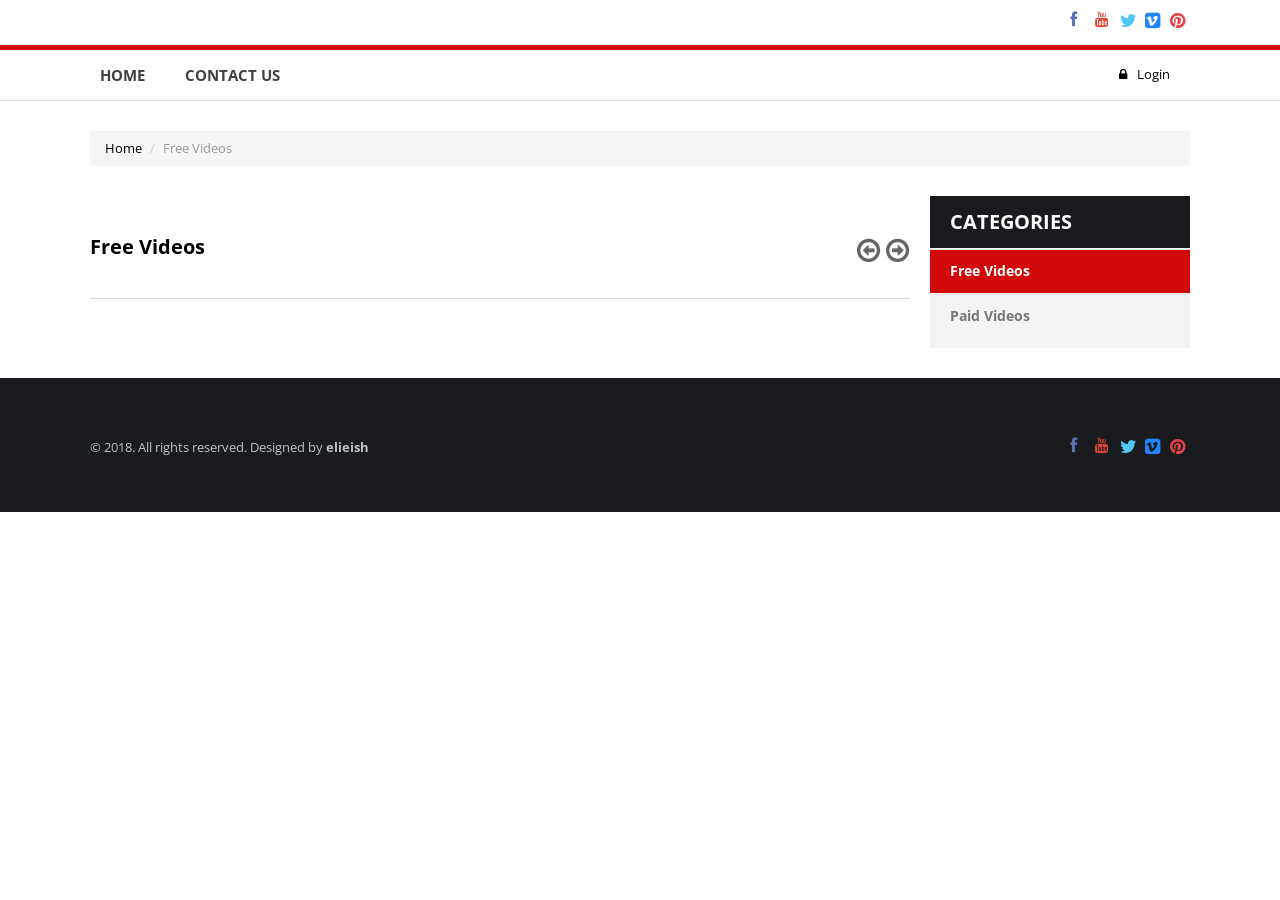
==== index.html @ 0d6bf5be "updates" ====
<!DOCTYPE html>
<html lang="en">


<head>
<meta http-equiv="Content-Type" content="text/html; charset=utf-8" />
<title>Video Portal</title>
<!--// Responsive //-->
<meta name="viewport" content="width=device-width; initial-scale=1.0; maximum-scale=1.0; user-scalable=0;">
<meta name="apple-mobile-web-app-capable" content="yes">
<meta name="HandheldFriendly" content="True">
<meta name="apple-mobile-web-app-status-bar-style" content="black">
<!--// Stylesheets //-->
<link href="css/style.css" rel="stylesheet" media="screen" />
<link href="css/bootstrap.css" rel="stylesheet" media="screen" />
<link href="images/favicon.ico" rel="icon" type="image/x-icon" />
<!--[if lt IE 9]>
    <script src="js/html5shiv.js"></script>
    <script type="text/javascript" src="js/respond.min.js"></script>
<![endif]-->
</head>
<body>
<!-- Wrapper Start -->
<div class="wrapper" id="app">
    <!-- Header Start -->
	<header>
    	<!-- Header Top Strip Start -->
    	<div class="topstrip">
        	<div class="custom-container">
            	<div class="row">
                    <!-- Top Categories Start -->
                    <div class="col-lg-10 col-md-10 col-sm-8 col-xs-6">
                        <div class="topcategories">
                            <!-- navbar Start -->
                            <div class="navbar yamm navbar-default">
                                <div class="navbar-header">
                                    <button type="button" data-toggle="collapse" data-target="#navbar-collapse-2" class="navbar-toggle">
                                        <i class="fa fa-bars"></i> Categories
                                    </button>
                                </div>
                                <div id="navbar-collapse-2" class="navbar-collapse collapse">
                                    <ul class="nav navbar-nav">

                                    </ul>
                                </div>
                            </div>
                            <div class="clearfix"></div>
                        </div>
                    </div>
                    <!-- Top Categories End -->
                    <!-- Social Network Start -->
                    <div class="col-lg-2 col-md-2 col-sm-4 col-xs-6">
                    	<div class="socialnetworks">
                            <ul class="pull-right">
                                <li>
                                	<a href="#" data-toggle="tooltip" title="Facebook" data-placement="bottom" class="facebook">
                                    	<i class="fa fa-facebook"></i>
                                    </a>
                                </li>
                                <li>
                                	<a href="#" data-toggle="tooltip" title="Youtube" data-placement="bottom" class="youtube">
                                    	<i class="fa fa-youtube"></i>
                                    </a>
                                </li>
                                <li>
                                	<a href="#" data-toggle="tooltip" title="Twitter" data-placement="bottom" class="twitter">
                                    	<i class="fa fa-twitter"></i>
                                    </a>
                                </li>
                                <li>
                                	<a href="#" data-toggle="tooltip" title="Vimeo" data-placement="bottom" class="vimeo">
                                    	<i class="fa fa-vimeo-square"></i>
                                    </a>
                                </li>
                                <li>
                                	<a href="#" data-toggle="tooltip" title="Pinterest" data-placement="bottom" class="pinterest">
                                    	<i class="fa fa-pinterest"></i>
                                    </a>
                                </li>
                            </ul>
                            <div class="clearfix"></div>
                        </div>
                    </div>
                    <!-- Social Network End -->
                </div>
            </div>
        </div>

        <!-- Navigation Strip Start -->
        <div class="navigationstrip bordercolor-top">
        	<div class="custom-container">
            	<div class="row">
                    <!-- Navigation Start -->
                    <div class="col-lg-10 col-md-9 col-sm-6 col-xs-4">
                    	<div class="navigation">
                            <!-- navbar Start -->
                            <div class="navbar yamm navbar-default">
                                <div class="row">
                                    <div class="navbar-header">
                                        <button type="button" data-toggle="collapse" data-target="#navbar-collapse-1" class="navbar-toggle">
                                            <i class="fa fa-bars"></i> Menu
                                        </button>
                                    </div>
                                    <div id="navbar-collapse-1" class="navbar-collapse collapse">
                                        <ul class="nav navbar-nav">

                                            <li class="dropdown">
                                                <a href="index.html" data-toggle="dropdown" class="dropdown-toggle">Home</a>

                                            </li>
                                            <!-- Shortcode End -->
                                            <!-- Contact Us Start -->
                                            <li class="dropdown yamm-fw">
                                                <a href="contact-us.html" data-toggle="dropdown" class="dropdown-toggle">Contact Us</a>
                                                <ul class="dropdown-menu">
                                                    <li>
                                                        <div class="yamm-content">
                                                            <div class="row">
                                                                <div class="col-lg-12 col-md-12 col-sm-12 col-xs-12">
                                                                    <a href="contact-us.html">
                                                                    	<strong>
                                                                        	<i class="fa fa-envelope"></i>
                                                                            View contact us page or write your message here
                                                                        </strong>
                                                                    </a>
                                                                	<hr />
                                                                </div>
                                                                <div class="col-lg-8 col-md-8 col-sm-12 col-xs-12">
                                                                    <div class="contact-forms">
                                                                        <form>
                                                                            <div class="row">
                                                                                <div class="col-lg-6 col-md-6 col-sm-12 .col-xs-12">
                                                                                    <input type="text" placeholder="Your Name" />
                                                                                </div>
                                                                                <div class="col-lg-6 col-md-6 col-sm-12 .col-xs-12">
                                                                                    <input type="text" placeholder="Email Address" />
                                                                                </div>
                                                                                <div class="col-lg-12 col-md-12 col-sm-12 .col-xs-12">
                                                                                    <input type="text" placeholder="Subject" />
                                                                                </div>
                                                                                <div class="col-lg-12 col-md-12 col-sm-12 .col-xs-12">
                                                                                    <textarea placeholder="Message"></textarea>
                                                                                </div>
                                                                                <div class="col-lg-12 col-md-12 col-sm-12 .col-xs-12">
                                                                                    <button type="button" class="btn btn-primary backcolor">
                                                                                    	<span>Submit message</span>
                                                                                        <i class="fa fa-angle-right"></i>
                                                                                    </button>
                                                                                    <p>Make sure you put a valid email.</p>
                                                                                </div>
                                                                            </div>
                                                                        </form>
                                                                    </div>
                                                                </div>
                                                                <div class="col-lg-4 col-md-4 col-sm-12 col-xs-12 hidden-xs">
                                                                    <div class="dropdownmap">
                                                                        <iframe src="https://maps.google.com/?ie=UTF8&amp;ll=51.428327,-0.086517&amp;spn=0.64303,1.674042&amp;t=m&amp;z=10&amp;output=embed"></iframe>
                                                                    </div>
                                                                </div>
                                                            </div>
                                                        </div>
                                                    </li>
                                                </ul>
                                            </li>
                                        </ul>
                                    </div>
                                </div>
                            </div>
                            <div class="clearfix"></div>
                            <!-- navbar End -->
                        </div>
                    </div>
                    <!-- Navigation End -->
                    <!-- Login Start -->
                    <div class="col-lg-2 col-md-3 col-sm-6 col-xs-8">
                        <div class="loginsec pull-right">
                            <a href="#" class="colorhover"><i class="fa fa-lock"></i>Login</a>

                        </div>
                    </div>
                    <!-- Login End -->
				</div>
            </div>
        </div>
        <!-- Navigation Strip End -->
    </header>
    <!-- Header End -->
    <!-- Contents Start -->
    <div class="contents">

        <router-view></router-view>

    </div>
    <!-- Contents End -->
    <!-- Footer Start -->
    <footer class="style1">
        <div class="custom-container">
            <!-- Footer Videos Start -->

            <div class="row">
                <div class="col-lg-10 col-md-10 col-sm-9 .col-xs-9">
                    <p class="copyrights">© 2018. All rights reserved. Designed by <a href="#">elieish<strong></strong></a></p>
                </div>
                <div class="col-lg-2 col-md-2 col-sm-3 .col-xs-3">
                    <div class="socialnetworks">
                        <ul class="pull-right">
                            <li><a href="#" data-toggle="tooltip" title="Facebook" class="facebook"><i class="fa fa-facebook"></i></a></li>
                            <li><a href="#" data-toggle="tooltip" title="Youtube" class="youtube"><i class="fa fa-youtube"></i></a></li>
                            <li><a href="#" data-toggle="tooltip" title="Twitter" class="twitter"><i class="fa fa-twitter"></i></a></li>
                            <li><a href="#" data-toggle="tooltip" title="Vimeo" class="vimeo"><i class="fa fa-vimeo-square"></i></a></li>
                            <li><a href="#" data-toggle="tooltip" title="Pinterest" class="pinterest"><i class="fa fa-pinterest"></i></a></li>
                        </ul>
                        <div class="clearfix"></div>
                    </div>
                </div>
            </div>
        </div>
    </footer>
    <!-- Footer End --> 
    <a href="#" class="pull-right gotop btn btn-primary backcolor"> <i class="fa fa-arrow-up"></i> </a>
    <!-- Free Video -->

</div>
<!-- Wrapper End --> 
<!--// Javascript //-->
<script type="text/javascript" src="js/jquery-1.11.1.min.js"></script>
<script type="text/javascript" src="js/jquery-ui.min.js"></script>
<script type="text/javascript" src="js/bootstrap.min.js"></script>
<script type="text/javascript" src="js/functions.js"></script>
<script type="text/javascript" src="js/responsiveCarousel.js"></script>
<script type="text/javascript" src="js/slimbox2.js"></script>
<script type="text/javascript" src="js/responsive-paginate.html"></script>

<script src="js/vue.js"></script>
<script src="js/vue-router.js"></script>
<script src="js/axios.js"></script>


<!-- Free Video -->
<template id="free_videos">
    <div class="custom-container">
        <div class="row">
            <!-- Bread Crumb Start -->
            <div class="col-lg-12 col-md-12 col-sm-12 col-xs-12">
                <ol class="breadcrumb">
                    <li><a href="index.html">Home</a></li>
                    <li class="active">Free Videos</li>
                </ol>
            </div>
            <!-- Bread Crumb End -->
            <!-- Content Column Start -->
            <div class="col-lg-9 col-md-9 col-sm-12 col-xs-12 equalcol conentsection">
                <!-- Contents Section Started -->

                <!-- Contents Section End -->
                <div class="clearfix"></div>
                <!-- Contents Section Started -->
                <div class="sections">
                    <h2 class="heading">Free Videos</h2>
                    <div class="clearfix"></div>
                    <div class="media-carousal">
                        <div id="nav-00" class="crsl-nav"> <a href="#" class="previous"><i class="fa fa-arrow-circle-o-left"></i></a> <a href="#" class="next"><i class="fa fa-arrow-circle-o-right"></i></a> </div>
                        <div class="crsl-items" data-navigation="nav-00">
                            <div class="crsl-wrap">


                            </div>
                        </div>
                    </div>
                </div>

                <!-- Contents Section End -->
                <div class="clearfix"></div>

            </div>
            <!-- Content Column End -->
            <!-- Gray Sidebar Start -->
            <div class="col-lg-3 col-md-3 col-sm-6 col-xs-12 equalcol graysidebar">
                <!-- Categories Widget start -->
                <div class="widget">
                    <h2 class="heading">Categories</h2>
                    <div class="categorieslist">
                        <ul>
                            <li class="active"> <a href="#/">Free Videos</a> </li>

                            <li> <a href="#/paid">Paid Videos</a> </li>

                        </ul>
                    </div>
                </div>
                <div class="clearfix"></div>
                <!-- Categories Widget End -->
            </div>
            <!-- Gray Sidebar End -->
        </div>
    </div>
</template>


<!-- Paid Video -->
<template id="paid_videos">
    <div class="custom-container">
        <div class="row">
            <!-- Bread Crumb Start -->
            <div class="col-lg-12 col-md-12 col-sm-12 col-xs-12">
                <ol class="breadcrumb">
                    <li><a href="index.html">Home</a></li>
                    <li>Paid Videos</li>
                </ol>
            </div>
            <!-- Bread Crumb End -->
            <!-- Content Column Start -->
            <div class="col-lg-9 col-md-9 col-sm-12 col-xs-12 equalcol conentsection">
                <!-- Contents Section Started -->

                <!-- Contents Section End -->
                <div class="clearfix"></div>
                <!-- Contents Section Started -->
                <div class="sections">
                    <h2 class="heading">Paid Videos</h2>
                    <div class="clearfix"></div>
                    <div class="media-carousal">
                        <div id="nav-00" class="crsl-nav"> <a href="#" class="previous"><i class="fa fa-arrow-circle-o-left"></i></a> <a href="#" class="next"><i class="fa fa-arrow-circle-o-right"></i></a> </div>
                        <div class="crsl-items" data-navigation="nav-00">
                            <div class="crsl-wrap">
                                <div class="crsl-item">
                                    <!-- Video Box Start -->
                                    <div class="videobox2">
                                        <figure>
                                            <!-- Video Thumbnail Start -->
                                            <a href="#/profile">
                                                <img src="images/img14.jpg" class="img-responsive hovereffect" alt="" />
                                            </a>
                                            <!-- Video Thumbnail End -->
                                            <!-- Video Info Start -->
                                            <div class="vidopts">
                                                <ul>
                                                    <li><i class="fa fa-heart"></i>1056</li>
                                                    <li><i class="fa fa-clock-o"></i>12:23</li>
                                                </ul>
                                                <div class="clearfix"></div>
                                            </div>
                                            <!-- Video Info End -->
                                        </figure>
                                        <!-- Video Title Start -->
                                        <h4><a href="#/profile">Fruit Replenish</a></h4>
                                        <!-- Video Title End -->
                                    </div>
                                    <!-- Video Box End -->
                                </div>
                                <div class="crsl-item">
                                    <!-- Video Box Start -->
                                    <div class="videobox2">
                                        <figure>
                                            <!-- Video Thumbnail Start -->
                                            <a href="#/profile">
                                                <img src="images/img15.jpg" class="img-responsive hovereffect" alt="" />
                                            </a>
                                            <!-- Video Thumbnail End -->
                                            <!-- Video Info Start -->
                                            <div class="vidopts">
                                                <ul>
                                                    <li><i class="fa fa-heart"></i>1056</li>
                                                    <li><i class="fa fa-clock-o"></i>12:23</li>
                                                </ul>
                                                <div class="clearfix"></div>
                                            </div>
                                            <!-- Video Info End -->
                                        </figure>
                                        <!-- Video Title Start -->
                                        <h4><a href="#/profile">Falling Down</a></h4>
                                        <!-- Video Title End -->
                                    </div>
                                    <!-- Video Box End -->
                                </div>
                                <div class="crsl-item">
                                    <!-- Video Box Start -->
                                    <div class="videobox2">
                                        <figure>
                                            <!-- Video Thumbnail Start -->
                                            <a href="#/profile">
                                                <img src="images/img16.jpg" class="img-responsive hovereffect" alt="" />
                                            </a>
                                            <!-- Video Thumbnail End -->
                                            <!-- Video Info Start -->
                                            <div class="vidopts">
                                                <ul>
                                                    <li><i class="fa fa-heart"></i>1056</li>
                                                    <li><i class="fa fa-clock-o"></i>12:23</li>
                                                </ul>
                                                <div class="clearfix"></div>
                                            </div>
                                            <!-- Video Info End -->
                                        </figure>
                                        <!-- Video Title Start -->
                                        <h4><a href="#/profile">Creepeth Replenish</a></h4>
                                        <!-- Video Title End -->
                                    </div>
                                    <!-- Video Box End -->
                                </div>
                                <div class="crsl-item">
                                    <!-- Video Box Start -->
                                    <div class="videobox2">
                                        <figure>
                                            <!-- Video Thumbnail Start -->
                                            <a href="#/profile">
                                                <img src="images/img17.jpg" class="img-responsive hovereffect" alt="" />
                                            </a>
                                            <!-- Video Thumbnail End -->
                                            <!-- Video Info Start -->
                                            <div class="vidopts">
                                                <ul>
                                                    <li><i class="fa fa-heart"></i>1056</li>
                                                    <li><i class="fa fa-clock-o"></i>12:23</li>
                                                </ul>
                                                <div class="clearfix"></div>
                                            </div>
                                            <!-- Video Info End -->
                                        </figure>
                                        <!-- Video Title Start -->
                                        <h4><a href="#/profile">Falling Focus Down</a></h4>
                                        <!-- Video Title End -->
                                    </div>
                                    <!-- Video Box End -->
                                </div>
                            </div>
                        </div>
                    </div>
                </div>

                <!-- Contents Section End -->
                <div class="clearfix"></div>

            </div>
            <!-- Content Column End -->
            <!-- Gray Sidebar Start -->
            <div class="col-lg-3 col-md-3 col-sm-6 col-xs-12 equalcol graysidebar">
                <!-- Categories Widget start -->
                <div class="widget">
                    <h2 class="heading">Categories</h2>
                    <div class="categorieslist">
                        <ul>
                            <li> <a  href="index.html" >Free Videos</a> </li>
                            <li class="active"> <a  class="active"  href="#/paid">Paid Videos</a> </li>

                        </ul>
                    </div>
                </div>
                <div class="clearfix"></div>
                <!-- Categories Widget End -->
            </div>
            <!-- Gray Sidebar End -->
        </div>
    </div>
</template>


<!-- Profile Video -->
<template id="profile_video">

    <div>
        <div class="videoplayersec">
            <div class="vidcontainer">
                <div class="row">
                    <!-- Video Player Start -->
                    <div class="col-lg-12 col-md-12 col-sm-12 col-xs-12 playershadow">
                        <div class="playeriframe">
                            <iframe src="http://player.vimeo.com/video/84413332" frameborder="0" webkitallowfullscreen mozallowfullscreen allowfullscreen></iframe>
                        </div>
                    </div>
                    <!-- Video Player End -->
                    <!-- Video Stats and Sharing Start -->
                    <div class="col-lg-12 col-md-12 col-sm-12 col-xs-12 videoinfo">
                        <div class="row">
                            <!-- Uploader Start -->
                            <div class="col-lg-4 col-md-4 col-sm-4 col-xs-12 uploader">
                                <figure> <a href="video-list.html"><img src="images/avatar2.jpg" alt="" /></a> </figure>
                                <div class="aboutuploader">
                                    <h5><a href="video-list.html">By Kax Miller</a></h5>
                                    <time datetime="25-12-2014">Uploaded : 25 DEC 2014</time>
                                    <br />
                                    <a class="btn btn-primary btn-xs backcolor" href="#">Watch All Videos</a> </div>
                            </div>
                            <!-- Uploader End -->
                            <!-- Video Stats Start -->
                            <div class="col-lg-4 col-md-4 col-sm-4 col-xs-12 stats">
                                <hr class="visible-xs" />
                                <ul>
                                    <li class="likes">
                                        <h5>Likes</h5>
                                        <h2>250</h2>
                                    </li>
                                    <li class="views">
                                        <h5>Views</h5>
                                        <h2>70K</h2>
                                    </li>
                                </ul>
                            </div>
                            <!-- Video Stats End -->
                            <!-- Video Share Start -->
                            <div class="col-lg-4 col-md-4 col-sm-4 col-xs-12 videoshare">
                                <ul>
                                    <li class="facebook">
                                        <i class="fa fa-facebook"></i>
                                        <div class="shaingstats">
                                            <h5>36K</h5>
                                            <p>Shares</p>
                                        </div>
                                        <a href="http://www.facebook.com/" class="link" target="_blank"></a>
                                    </li>
                                    <li class="twitter">
                                        <i class="fa fa-twitter"></i>
                                        <div class="shaingstats">
                                            <h5>15K</h5>
                                            <p>Tweets</p>
                                        </div>
                                        <a href="http://www.twitter.com/" class="link" target="_blank"></a>
                                    </li>
                                    <li class="gplus">
                                        <i class="fa fa-google-plus"></i>
                                        <div class="shaingstats">
                                            <h5>7K</h5>
                                            <p>Shares</p>
                                        </div>
                                        <a href="https://plus.google.com/" class="link" target="_blank"></a>
                                    </li>
                                </ul>
                            </div>
                            <!-- Video Share End -->
                        </div>
                    </div>
                    <!-- Video Stats and Sharing End -->
                    <!-- Like This Video Start -->
                    <div class="col-lg-12 col-md-12 col-sm-12 col-xs-12 likeit">
                        <hr />
                        <a class="btn btn-primary backcolor" href="#">Like This Video</a>
                    </div>
                    <!-- Like This Video Enb -->
                </div>
            </div>
        </div>

    </div>

</template>


<script src="js/main.js"></script>

</body>


</html>
---- css/style.css ----
@charset "utf-8";
/*==================================================

Project:	Video Magazine - HTML Template
Version:	1.0
Last change:	13/05/14
Author :	Kax Miller

[Layout]

* body
	+ wrapper
		+ Header / by default there is no class but you can use (style1 and style2) for different styles.
			- Top Strip / .topstrip
				- Custom Container (to make layout centered - You may edit its width according to your requirements) /.custom-container
					- Bootstrap Grid
						- Categories Menu / .topcategories
						- Social Networks / .socialnetworks
			
			- Logo Strip / .logobar
				+ Custom Container (to make layout centered - You may edit its width according to your requirements) /.custom-container
					- Bootstrap Grid
						- Logo / .logo
						- Search / .searchbox
						- Header Advertisement / .header-adv
			
			- Main Navigation Strip / .navigationstrip .stickynav (use this class if you want to make navigation sticky - Remove it if you don't need it)
				- Custom Container (to make layout centered - You may edit its width according to your requirements) /.custom-container
					- Bootstrap Grid
						- Navigation / .navigation
						- Login Section / .loginsec

		+ Content / .contents
			- Custom Container (to make layout centered - You may edit its width according to your requirements) /.custom-container
				- Use Bootstrap Grid
					- Content Column / .equalcol .conentsection (.equalcol used to make all columns height equal)
						- Content Sections / .sections (apply .clearfix after each section to avoid any issues)
					- Dark Sidebar / .equalcol .blacksidebar (.equalcol used to make all columns height equal)
						- Widgets / .widget
					- Gray Sidebar / .equalcol .graysidebar (.equalcol used to make all columns height equal)
						- Widgets / .widget
		
		+ Footer / .style1 - you can use (style1 to style4) for different styles.
			- Footer Widgets / .footerwidgets
				- Use Bootstrap Grid

================================================== */

/* Import some more css files
================================================== */
@import url("font-awesome.min.css");
* {
	padding: 0px;
	margin: 0px;
}
ul {
	list-style: none;
}
.bold {
	font-weight: bold;
}
.italic {
	font-style: italic;
}
.upper {
	text-transform: uppercase;
}
a:focus {
	outline: none;
	border: none;
}
/* Wordpress Classes
================================================== */
.alignnone {
	margin: 5px 20px 20px 0;
}
.aligncenter, div.aligncenter {
	display: block;
	margin: 5px auto 5px auto;
}
.alignright {
	float: right;
	max-width: 100%;
	margin: 0px 0 20px 20px;
}
.alignleft {
	float: left;
	max-width: 100%;
	margin: 0px 20px 20px 0;
}
.aligncenter {
	display: block;
	max-width: 100%;
	text-align: center;
	margin: 0px auto 5px auto;
}
a img.alignright {
	float: right;
	margin: 0px 0 20px 20px;
}
a img.alignnone {
	margin: 0px 20px 20px 0;
}
a img.alignleft {
	float: left;
	margin: 0px 20px 20px 0;
}
a img.aligncenter {
	display: block;
	margin-left: auto;
	margin-right: auto
}
.wp-caption {
	max-width: 96%;
	padding: 5px 3px 10px;
	text-align: center;
}
.wp-caption.alignnone {
	margin: 5px 20px 20px 0;
}
.wp-caption.alignleft {
	margin: 5px 20px 20px 0;
}
.wp-caption.alignright {
	margin: 5px 0 20px 20px;
}
.wp-caption img {
	border: 0 none;
	height: auto;
	margin: 0;
	max-width: 98.5%;
	padding: 0;
	width: auto;
}
.wp-caption p.wp-caption-text {
	font-size: 11px;
	line-height: 17px;
	margin: 0;
	padding: 0 4px 5px;
}
iframe {
	border: none;
}
/* Wrapper
================================================== */
.wrapper {
	width:100%;
}
.custom-container {
	width:86%;
	margin:0 7%;
}
/* Header
================================================== */
header {
	width:100%;
	position: relative;
	z-index: 2;
}
/* Header Top Strip
================================================== */
.topstrip {
	width:100%;
	height:45px;
	border-bottom:#e3e3e3 solid 1px;
}
header.style2 .topstrip {
	background: #191b1f;
	border-bottom:#2b2e36 solid 1px;
}
/* Header Videos Strip
================================================== */
.headervideos {
	width:100%;
	padding: 20px 0 0 0;
	border-bottom:#e3e3e3 solid 1px;
}
header.style2 .headervideos {
	background: #191b1f;
	border-bottom:#2b2e36 solid 1px;
}
/* Categories Navigation
================================================== */
.topcategories .navbar-nav {
	float:left;
	padding-top: 12px;
}
/* Social Networking
================================================== */
.topstrip .socialnetworks {
	padding: 12px 0 0 0;
}
.socialnetworks ul li{
	float:left;
	padding-left:5px;
}
.socialnetworks ul li:first-child{
	padding-left:0px;
}
.socialnetworks a{
	display:inline-block;
	width:20px;
	height:20px;
	font-size: 18px;
}
.socialnetworks a i{
	float: left;
}
.socialnetworks a.facebook{
	color: #5875b1;
	font-size: 16px;
}
.socialnetworks a.youtube{
	color: #e24536;
	font-size: 16px;
}
.socialnetworks a.twitter{
	color: #51c7f7;
}
.socialnetworks a.vimeo{
	color: #2285fd;
}
.socialnetworks a.pinterest{
	color: #e64249;
}
/* Logo Strip
================================================== */
.logobar {
	width:100%;
	padding:20px 0;
	background:#f5f5f5;
	-webkit-box-shadow: inset 0px -10px 18px -6px #D0D0D0;
	   -moz-box-shadow: inset 0px -10px 18px -6px #D0D0D0;
	        box-shadow: inset 0px -10px 18px -6px #D0D0D0;
}
header.style2 .logobar {
	background:#191b1f;
	-webkit-box-shadow: none;
	   -moz-box-shadow: none;
	        box-shadow: none;
}
/* Logo
================================================== */
.logo {
	float:left;
}
.logo a{
	float:left;
}
.logo a img{
	float:left;
}
@media (max-width: 700px) {
	.logo {
		width: 100%;
		float:left;
	}
	.logo a{
		float:left;
		width: 100%;
		text-align: center;
	}
	.logo a img{
		float:none;
	}
}
/* Search
================================================== */
.searchbox form {
	float:left;
	width:100%;
	padding:25px 20px 0 20px;
}
.searchbox ul{
	float:left;
	width:100%;
	border:#DADADA solid 2px;
	height:34px;
	background:#ffffff;
	border-radius:20px;
	position:relative;
	padding-left:38px;
}
header.style2 .searchbox ul{
	border:#4C4F57 solid 2px;
	background: transparent;
}
.searchbox ul:before{
	content:"\f002";
	display: inline-block;
	font-family: FontAwesome;
	font-style: normal;
	font-weight: normal;
	line-height: 1;
	position: absolute;
	left: 15px;
	top: 8px;
	color: #6d6f75;
	-webkit-font-smoothing: antialiased;
	-moz-osx-font-smoothing: grayscale
}
.searchbox ul li{
	float:left;
}
.searchbox ul li:first-child{
	position:absolute;
	width:100%;
	left:0;
	z-index:1;
}
.searchbox input[type="text"]{
	float:left;
	border:none;
	height:30px;
	background:transparent;
	border:none;
	width:100%;
	padding:0 53px 0 38px;
}
.searchbox input[type="submit"]{
	float:left;
	border:none;
	width:41px;
	height:22px;
	border-left:#eaeaea solid 2px;
	background:none;
	margin-top:4px;
	font-size:13px;
	font-weight:bold;
	color:#6d6f75;
	position:absolute;
	right:0;
	z-index:2;
}
header.style2 .searchbox input[type="submit"]{
	border-left:#4C4F57 solid 2px;
}
header.style2 .searchbox input[type="text"]::-webkit-input-placeholder {
   color: #CED1D9;
}
header.style2 .searchbox input[type="text"]:-moz-placeholder {
   color: #CED1D9;  
}
header.style2 .searchbox input[type="text"]::-moz-placeholder {
	color: #CED1D9;  
}
header.style2 .searchbox input[type="text"]:-ms-input-placeholder {  
   color: #CED1D9;  
}
/* Navigation Strip
================================================== */
.navigationstrip {
	width:100%;
	min-height:50px;
	border-top:solid 5px;
	background: #fff;
	border-bottom: #e3e3e3 solid 1px !important;
	-webkit-transition: all .5s ease-in-out;
	-moz-transition: all .5s ease-in-out;
	-ms-transition: all .5s ease-in-out;
	-o-transition: all .5s ease-in-out;
	transition: all .5s ease-in-out;
}
.stick {
    position:fixed;
    top:0px;
    opacity: .95;
    background: #191b1f;
    border-bottom: #000 solid 1px !important;
}
.stick li.open a.dropdown-toggle{
	color: #000 !important;
	background-color: #fff !important;
}
.stick .loginsec a {
	color: #fff !important;
}
@media (max-width: 1023px) {
	.stick {
	    position:relative;
	    top:inherit;;
	    opacity: 100;
	    background: inherit;
	    border-bottom: #e3e3e3 solid 1px !important;
	}
}
/* Navigation
================================================== */
@media (min-width: 1024px) {
	.yamm .nav,
	.yamm .collapse,
	.yamm .dropup,
	.yamm .dropdown {
		position: static;
	}
}
.yamm .container {
	position: relative;
}
.yamm .dropdown-menu {
	left: auto;
}
.yamm .nav.navbar-right .dropdown-menu {
	left: auto;
	right: 0;
}
.yamm .yamm-content {
	padding: 20px;
}
.yamm .yamm-content .row > div {
	overflow: hidden;
}
.yamm .dropdown.yamm-fw .dropdown-menu {
	left: 0;
	right: 0;
}
/* menu styes */
.list-unstyled,
.list-unstyled ul {
	min-width: 180px;
}
@media ( min-width: 767px ) {
	.panel-group {
	  	width: 100%;
	}
	.thumbnail {
	 	margin: 0;
	}
}
.todaysvideo h5{
	margin-bottom: 5px;
}
.todaysvideo .heading{
	margin-top: 0;
}
.dropdown-menu .videobox{
	margin-bottom: 0;
	margin-top: 20px;
}
.dropdown-menu .heading{
	margin-bottom: 0;
}
.dropdown-menu .blogposttwo{
	margin-top: 20px;
}
.dropdownmap iframe{
	width: 100%;
	height: 280px;
	border: none;
	padding: 0;
}
.dropdownmap hr{
	margin-top: 10px !important;
}
.dropdown i.fa {
	margin-right: 10px;
}
/* Login Section
================================================== */
.loginsec {
	margin-top:15px;
	width: -moz-max-content;
	width: -webkit-max-content;
	width: -o-max-content;
}
.loginsec a {
	float:left;
	display:block;
	position:relative;
	margin-right:20px;
	-webkit-transition: all .3s ease-in-out;
	-moz-transition: all .3s ease-in-out;
	-ms-transition: all .3s ease-in-out;
	-o-transition: all .3s ease-in-out;
	transition: all .3s ease-in-out;
}
.loginsec a:last-child {
	margin-left:0px;
}
.loginsec a i{
	margin-right:10px;
}
/* Contents Section
================================================== */
.contents {
	width:100%;
	padding:30px 0;
	position: relative;
	z-index: 1;
}
.equalcol{
	position:relative;
}
.contents .blacksidebar:before {
	content: "";
	background:#191b1f;
	height:100%;
	left:0;
	top:0;
	bottom:0;
	right:0;
	display:block;
	position:absolute;
	margin:0 10px;
	z-index: -1;
}
.contents .graysidebar:before {
	content: "";
	background:#f4f4f4;
	height:100%;
	left:0;
	top:0;
	bottom:0;
	right:0;
	display:block;
	position:absolute;
	margin:0 10px;
	z-index: -1;
}
.conentsection [class*="col-"] {
    margin-bottom:20px;
}
.conentsection .sections:first-child {
    padding-top: 0;
}
.conentsection .sections:first-child .heading {
    margin-top: 0;
}
/* Video Box
================================================== */
.videobox {
	width:100%;
	float: left;
	background:#000;
	margin-bottom:20px;
	position: relative;
}
.videobox figure{
	width:100%;
	float: left;
	position:relative;
}
.videobox a.playicon{
	width:128px;
	height: 128px;
	display: block;
	margin-top:-64px;
	margin-left: -64px;
	left: 50%;
	top: 50%;
	position: absolute;
}
.videobox a.playicon i{
	color: #fff;
	font-size: 147px;
	margin-top: -8px;
	opacity: .5;
}
.videobox figcaption{
	width:100%;
	padding:20px 20px 10px 20px;
	left:0;
	bottom:0;
	color:#FFF;
	position:absolute;
	background: url([data-uri]);
	background: -moz-linear-gradient(top,  rgba(0,0,0,0) 0%, rgba(0,0,0,0.64) 99%, rgba(0,0,0,0.65) 100%, rgba(0,0,0,0.65) 101%);
	background: -webkit-gradient(linear, left top, left bottom, color-stop(0%,rgba(0,0,0,0)), color-stop(99%,rgba(0,0,0,0.64)), color-stop(100%,rgba(0,0,0,0.65)), color-stop(101%,rgba(0,0,0,0.65)));
	background: -webkit-linear-gradient(top,  rgba(0,0,0,0) 0%,rgba(0,0,0,0.64) 99%,rgba(0,0,0,0.65) 100%,rgba(0,0,0,0.65) 101%);
	background: -o-linear-gradient(top,  rgba(0,0,0,0) 0%,rgba(0,0,0,0.64) 99%,rgba(0,0,0,0.65) 100%,rgba(0,0,0,0.65) 101%);
	background: -ms-linear-gradient(top,  rgba(0,0,0,0) 0%,rgba(0,0,0,0.64) 99%,rgba(0,0,0,0.65) 100%,rgba(0,0,0,0.65) 101%);
	background: linear-gradient(to bottom,  rgba(0,0,0,0) 0%,rgba(0,0,0,0.64) 99%,rgba(0,0,0,0.65) 100%,rgba(0,0,0,0.65) 101%);
	filter: progid:DXImageTransform.Microsoft.gradient( startColorstr='#00000000', endColorstr='#a6000000',GradientType=0 );
}
.col-lg-2 .videobox figcaption h2 {
	font-size: 120%;
}
.videobox figcaption h2 a{
	color:#FFF;
}
.videobox figcaption ul{
	width:100%;
	float:left;
	margin: 0;
	height: 0px;
	overflow: hidden;
	-webkit-transition: height .4s ease-in-out;
	-moz-transition: height .4s ease-in-out;
	-ms-transition: height .4s ease-in-out;
	-o-transition: height .4s ease-in-out;
	transition: height .4s ease-in-out;
}
.videobox:hover figcaption ul{
	height: 26px;
}
.col-lg-2 .videobox figcaption ul{
	display:none;
}
.videobox figcaption ul li{
	float:left;
	position:relative;
	font-size:14px;
	margin-left:20px;
}
.videobox figcaption ul li:first-child{
	margin-left:0px;
}
.videobox figcaption ul li i{
	margin-right: 10px;
}
/* Video Box 2
================================================== */
.videobox2 {
	width:100%;
	position: relative;
	float: left;
}
.videobox2 figure{
	width:100%;
	float: left;
	background: #000;
	position:relative;
}
.videobox2 figure > a{
	float: left;
	width: 100%;
}
.videobox2 .vidopts{
	width:100%;
	padding:20px 20px 15px 20px;
	left:0;
	bottom:0;
	color:#FFF;
	position:absolute;
	background: url([data-uri]);
	background: -moz-linear-gradient(top,  rgba(0,0,0,0) 0%, rgba(0,0,0,0.64) 99%, rgba(0,0,0,0.65) 100%, rgba(0,0,0,0.65) 101%);
	background: -webkit-gradient(linear, left top, left bottom, color-stop(0%,rgba(0,0,0,0)), color-stop(99%,rgba(0,0,0,0.64)), color-stop(100%,rgba(0,0,0,0.65)), color-stop(101%,rgba(0,0,0,0.65)));
	background: -webkit-linear-gradient(top,  rgba(0,0,0,0) 0%,rgba(0,0,0,0.64) 99%,rgba(0,0,0,0.65) 100%,rgba(0,0,0,0.65) 101%);
	background: -o-linear-gradient(top,  rgba(0,0,0,0) 0%,rgba(0,0,0,0.64) 99%,rgba(0,0,0,0.65) 100%,rgba(0,0,0,0.65) 101%);
	background: -ms-linear-gradient(top,  rgba(0,0,0,0) 0%,rgba(0,0,0,0.64) 99%,rgba(0,0,0,0.65) 100%,rgba(0,0,0,0.65) 101%);
	background: linear-gradient(to bottom,  rgba(0,0,0,0) 0%,rgba(0,0,0,0.64) 99%,rgba(0,0,0,0.65) 100%,rgba(0,0,0,0.65) 101%);
	filter: progid:DXImageTransform.Microsoft.gradient( startColorstr='#00000000', endColorstr='#a6000000',GradientType=0 );
}
.videobox2 h4{
	padding-top: 10px;
	width: 100%;
	float: left;
}
.videobox2 .vidopts ul{
	width:100%;
	float:left;
	display: block;
	margin-bottom: 0;
}
.videobox2 .vidopts ul li{
	float:left;
	position:relative;
	font-size:14px;
	margin-right:20px;
}
.videobox2 .vidopts ul li:last-child{
	margin-left:0px;
}
.videobox2 .vidopts ul li i{
	margin-right: 10px;
}
/* Video Slider tabs
================================================== */
.videoslider {
	width:100%;
	float:left;
	position:relative;
}
.videoslider .tabbed_content {
	width: 100%;	
}
.videoslider .tabs {
	position: relative;
	height: 70px;
	border-bottom: 1px solid #fff;
}
.videoslider .tabs .moving_bg {
	background-color:#191b1f;
	position: absolute;
	width: 25%;
	z-index: 190;
	left: 0;
	height: 70px;
}
.videoslider .tabs .moving_bg .pointer{
	position: absolute;
	width: 22px;
	left: 50%;
	margin-left: -11px;
	height: 11px;
	bottom: -11px;
	background: url(../images/pointer.png) 0px 0px no-repeat;
}
.videoslider .tabs .tab_item {
	display: block;
	float: left;
	width: 25%;
	color: #ffffff;
	z-index: 200;
	height: 70px;
	position: relative;
	cursor: pointer;
	padding: 16px;
	border-left: 1px solid #fff;
}
.videoslider .tabs .moving_bg+.tab_item {
	border-left: none;
}
.videoslider .tabs .tab_item h5{
	color: #fff;
	margin: 0;
	text-transform: uppercase;
}
.videoslider .tabs .tab_item span{
	font-size: 10px;
	text-transform: uppercase;
}
.videoslider .tabbed_content .slide_content {
	overflow: hidden;
	position: relative;
	width: 100%;
}
.videoslider .tabslider {
	width: 5000px;
}
.videoslider .tabslider .video {
	float: left;
	width: 100%;
	margin: 0px;
	padding: 0px;
}
.videoslider .videobox {
	margin: 0px;
}
.videoslider .videobox figcaption ul {
	display: block;
}
@media (max-width: 479px){
	.videoslider .tabs {
		height: 50px;
	}
	.videoslider .tabs .moving_bg {
		height: 50px;
	}
	.videoslider .tabs .tab_item {
		height: 50px;
		padding: 10px 7px;
	}
	.videoslider .tabs .tab_item h5{
		font-size: 97%;
		text-align: center;
	}
}
/* Video Categories list
================================================== */
.sections {
	float: left;
	width: 100%;
	padding-top: 20px;
	border-bottom: #d8d8d8 solid 1px;
}
.sections h2.heading{
	float: left;
	width: 100%;
	padding-bottom: 10px;
}
/* Video List
================================================== */
.videoslists {
	margin-left: -20px;
}
.videoslists li{
	width: 33.33%;
	float: left;
	padding-left: 20px;
}
/* Media Carousal
================================================== */
.media-carousal {
	position: relative;
	width: 100%;
	margin-bottom: 20px;
}
.media-carousal .crsl-nav{
	position: absolute;
	top: -41px;
	right: 0;
}
.media-carousal .crsl-nav a{
	display: block;
	width: 24px;
	height: 24px;
	float: left;
	margin-left: 5px;
}
.media-carousal .crsl-nav i{
	font-size: 27px;
	opacity: .6;
}
/* Blog Post
================================================== */
.blogpost {
	border: 1px solid #d8d8d8;
	width: 100%;
	padding: 20px;
}
.blogpost figure{
	width: 100%;
	float: left;
	position: relative;
	margin-bottom: 10px;
}
.blogpost figcaption{
	width: 100%;
	position: absolute;
	color: #fff;
	left: 0;
	bottom: 0;
	padding: 10px 10px 0px 13px;
	background-color: rgba(0, 0, 0, .6);
}
.blogpost figcaption a{
	color: #fff;
}
.blogpost figcaption ul{
	float: left;
	width: 100%;
}
.blogpost figcaption ul li{
	margin-left: 20px;
	position: relative;
	float: left;
}
.blogpost figcaption ul li i{
	margin-right: 10px;
}
.blogpost figcaption ul li:first-child{
	margin-left: 0;
}
.blogpost figcaption ul li.categories a:after{
	content: ", ";
}
.blogpost figcaption ul li.categories a:last-child:after{
	content: "";
}
.blogpost .text{
	width: 100%;
	float: left;
}
/* Blog Post List
================================================== */
.bloglist {
	width: 100%;
	float: left;
}
.bloglist > li{
	float: left;
	margin-top: 20px;
	border: 1px solid #d8d8d8;
	width: 100%;
	padding: 20px;
}
.bloglist > li:first-child{
	margin-top: 0px;
}
.bloglist .media-body ul{
	float: left;
	width: 100%;
}
.bloglist .media-body ul li{
	margin-left: 20px;
	position: relative;
	float: left;
}
.bloglist .media-body ul li i{
	margin: 3px 10px 0 0;
	float: left;
}
.bloglist .media-body ul li i.fa-align-justify{
	margin: 4px 10px 0 0;
}
.bloglist .media-body ul li:first-child{
	margin-left: 0;
}
.bloglist .media-body h4{
	margin-top: 4px;
}
.bloglist .media-body h5{
	margin-top: 4px;
}
.bloglist .media > .pull-left{
	margin-right: 20px;
	overflow: hidden;
}
/* Blog Post Style 2
================================================== */
.blogposttwo {
	width: 100%;
	float: left;
}
.blogposttwo figure{
	width: 100%;
	float: left;
}
.blogposttwo figure a{
	float: left;
	width: 100%;
}
.blogposttwo .text{
	width: 100%;
	float: left;
	padding-top: 10px;
}
.blogposttwo ul{
	float: left;
	width: 100%;
}
.blogposttwo ul li{
	margin-right: 20px;
	position: relative;
	float: left;
}
.blogposttwo ul li a{
	color: #5B5A5A;
}
.blogposttwo ul li i{
	margin-right: 10px;
}
.blogposttwo ul li:last-child{
	margin-right: 0;
}
.blogposttwo ul li.categories a:after{
	content: ", ";
}
.blogposttwo ul li.categories a:last-child:after{
	content: "";
}
/* Gallery
================================================== */
.gallery {
	position: relative;
	overflow: hidden;
}
figure {
	overflow: hidden;
}
figure > a {
	overflow: hidden;
}
.hovereffect {
	display: inline-block;
	-webkit-transition-duration: 0.5s;
	transition-duration: 0.5s;
	-webkit-transition-property: transform;
	transition-property: transform;
	-webkit-transform: translateZ(0);
	transform: translateZ(0);
	box-shadow: 0 0 1px rgba(0, 0, 0, 0);
}
figure:hover .hovereffect,
figure:focus .hovereffect,
figure:active .hovereffect,
.hovereffect:hover,
.media:hover .img-hovereffect {
	-webkit-transform: scale(1.1) rotate(3deg);
	transform: scale(1.1) rotate(3deg);
}
.gallery figcaption{
	position: absolute;
	bottom: -100%;
	left: 0px;
	width: 100%;
	padding:15px 20px;
	-webkit-transition: all .4s ease-in-out;
	-moz-transition: all .4s ease-in-out;
	-ms-transition: all .4s ease-in-out;
	-o-transition: all .4s ease-in-out;
	transition: all .4s ease-in-out;
}
.gallery:hover figcaption{
	bottom: 0;
}
.gallery figcaption h4 {
	margin: 0;
}
.gallery figcaption a{
	color: #fff;
}
/* Widgets
================================================== */
.widget {
	width: 100%;
	position: relative;
	border-top: solid 1px #2b2e36;
}
footer .widget {
	border-top: none;
}
.widget:before{
	content: "";
	width: 100%;
	position: absolute;
	height: 1px;
	top: 0px;
	left: 0;
	background: #0b0c10;
}
.widget .heading{
	width: 100%;
	padding: 20px;
	margin: 0;
	text-transform: uppercase;
}
footer .widget h4.heading{
	padding-bottom: 10px;
}
.widget > img {
	width: 100%;
}
footer .widget .heading{
	padding: 0 0 20px 0;
}
.graysidebar .widget {
	width: 100%;
	position: relative;
	border-top: none;
}
.graysidebar .widget:before{
	display: none;
}
.graysidebar .widget .heading{
	width: 100%;
	padding: 15px 20px;
	margin: 0;
	color: #fff;
	background: #191b1f;
}
/* Black Sidebar
================================================== */
.blacksidebar {
	color: #bdc3c7;
}
.blacksidebar h1, 
.blacksidebar h2, 
.blacksidebar h3, 
.blacksidebar h4, 
.blacksidebar h5, 
.blacksidebar h6,
footer.style1 .widget h1, 
footer.style1 .widget h2, 
footer.style1 .widget h3, 
footer.style1 .widget h4, 
footer.style1 .widget h5, 
footer.style1 .widget h6
{
	color: #fff;
}
.blacksidebar a,
footer.style1 .widget a{
	color: #bdc3c7;
}
.blacksidebar h1 a,
.blacksidebar h2 a,
.blacksidebar h3 a,
.blacksidebar h4 a,
.blacksidebar h5 a,
.blacksidebar h6 a,
footer.style1 .widget h1 a,
footer.style1 .widget h2 a,
footer.style1 .widget h3 a,
footer.style1 .widget h4 a,
footer.style1 .widget h5 a,
footer.style1 .widget h6 a
{
	color: #fff;
}
/* Search Widget
================================================== */
.widget .search {
	width: 100%;
	padding: 0px 20px 20px 20px;
}
footer .widget .search {
	padding: 0px 0px 20px 0px;
}
.graysidebar .widget .search {
	padding-top: 20px;
}
.widget .search form{
	width: 100%;
	height: 34px;
	position: relative;
	padding: 2px 40px 0 0;
	background: #1d1e20;
	border: #4b4c4e solid 1px;
}
.graysidebar .widget .search form{
	background: #e7e5e5;
	border: #cdcdcd solid 1px;
}
.widget .search input[type="text"]{
	width: 100%;
	height: 28px;
	line-height: 28px;
	padding: 0px 5px 0 10px;
	background: transparent;
	border: none;
}
.widget .search form button{
	height: 26px;
	width: 30px;
	border-radius: 0;
	position: absolute;
	right: 3px;
	top: 3px;
}
/* Links Widgets
================================================== */
.widget .links ul li {
	padding: 3px 0;
}
/* Blog Post Widget
================================================== */
.widget .bloglist {
	width: 100%;
}
.graysidebar .widget .bloglist {
	padding-top: 20px;
}
.widget .bloglist > li{
	border: none;
	padding: 20px 20px 5px 20px;
	position: relative;
	border-top: solid 1px #2b2e36;
}
footer .widget .bloglist > li{
	padding: 20px 0px 5px 0px;
}
.widget .bloglist > li:before{
	content: "";
	width: 100%;
	position: absolute;
	height: 1px;
	top: 0px;
	left: 0;
	background: #0b0c10;
}
.graysidebar .widget .bloglist > li{
	border-top: solid 1px #fff;
}
.graysidebar .widget .bloglist > li:before{
	background: #dbdbdb;
}
.widget .bloglist > li:first-child{
	border: none;
}
.widget .bloglist > li:first-child:before{
	display: none;
}
.widget .bloglist > li:first-child{
	padding-top: 0px;
}
.widget .bloglist > li h5{
	margin: 0 0 10px 0;
}
.widget .bloglist .text{
	padding-top: 10px;
}
.widget .bloglist .text ul{
	float: left;
	width: 100%;
}
.widget .bloglist .text ul li{
	margin-left: 20px;
	position: relative;
	float: left;
}
.widget .bloglist .text ul li i{
	margin-right: 10px;
}
.widget .bloglist .text ul li:first-child{
	margin-left: 0;
}
.widget .bloglist .text ul li.categories a:after{
	content: ", ";
}
.widget .bloglist .text ul li.categories a:last-child:after{
	content: "";
}
.widget .bloglist .media{
	margin: 0;
}
/* Widget Carousel Pagination
================================================== */
.carouselpagination {
	width: 100%;
	float: left;
	height: 50px;
	margin-top: 15px;
	position: relative;
	background: #0b0c10;
	border-top: solid 1px #2b2e36;
}
.carouselpagination:before{
	content: "";
	width: 100%;
	position: absolute;
	height: 1px;
	top: 0px;
	left: 0;
	background: #0b0c10;
}
.carouselpagination .carousel-indicators {
	bottom: 5px !important;
}
.graysidebar .carouselpagination {
	background: #E7E5E5;
	border-top: solid 1px #fff;
}
.graysidebar .carouselpagination:before{
	background: #dbdbdb;
}
.graysidebar .carousel-indicators li {
	border-color: #5B5A5A !important;
}
.graysidebar .carousel-indicators .active {
	background: #5B5A5A !important;
}
/* Widget Hot Videos
================================================== */
.item .videobox2 {
	padding: 20px 20px 0px 20px;
}
footer .item .videobox2 {
	padding: 20px 0px 0px 0px;
}
.item .videobox2:first-child {
	padding-top: 0;
}
.graysidebar .item .videobox2:first-child {
	padding-top: 20px;
}
/* Widget Recent Posts
================================================== */
.recentposts {
	width: 100%;
}
.graysidebar .recentposts {
	padding-top: 20px;
}
.recentposts li{
	width: 100%;
	padding: 5px 20px;
}
footer .recentposts li{
	padding: 5px 0px;
}
.recentposts li h5{
	margin: 0;
}
.recentposts li p.date{
	font-size: 10px;
}
/* Widget Flickr Gallery
================================================== */
.flickrgallery {
	width: 100%;
	float: left;
}
.flickrgallery ul{
	display: block;
	padding: 0px 20px 20px 20px;
	float: left;
	margin: -5px 0 0 -5px;
}
footer .flickrgallery ul{
	padding: 0px 0px 20px 0px;
}
.graysidebar .flickrgallery ul{
	padding-top: 20px;
}
.flickrgallery ul li{
	padding: 5px 0 0 5px;
	float: left;
	width: 25%;
}
.flickrgallery ul li a{
	padding: 3px;
	float: left;
	overflow: hidden;
	border: #5a5a5a solid 1px;
}
.graysidebar .flickrgallery ul li a{
	border: #cdcdcd solid 1px;
}
footer.style2 .flickrgallery ul li a,
footer.style3 .flickrgallery ul li a
{
	border: #abadb3 solid 1px;
}
/* Widget Tags
================================================== */
.tagswidget {
	width: 100%;
	float: left;
	padding: 0px 20px 20px 20px;
}
footer .tagswidget {
	padding: 0px 0px 20px 0px;
}
.graysidebar .tagswidget {
	padding-top: 20px;
}
.tagswidget a{
	float: left;
	margin: 0 5px 5px 0;
}
/* Widget Categories List
================================================== */
.categorieslist {
	width: 100%;
	float: left;
}
.categorieslist ul li{
	width: 100%;
	position: relative;
	border-top: solid 1px #2b2e36;
}
.categorieslist ul li:before{
	content: "";
	width: 100%;
	position: absolute;
	height: 1px;
	top: 0px;
	left: 0;
	background: #0b0c10;
}
.graysidebar .categorieslist ul li{
	border-top: solid 1px #fff;
}
.graysidebar .categorieslist ul li:before{
	background: #E5E5E5;
}
.categorieslist ul li a{
	font-weight: bold;
	font-size: 14px;
	padding: 12px 20px;
	display: block;
	color: #777777
}
.graysidebar .categorieslist ul li a{
	color: #777777
}
footer .categorieslist ul li a{
	padding: 12px 0px;
}
.categorieslist ul li a:hover, .categorieslist ul li.active a{
	color: #fff;
}
footer .categorieslist ul li a:hover, footer .categorieslist ul li.active a{
	padding: 12px 20px;
}
/* Widget Interactive Tabs
================================================== */
.interactivetabs {
	width: 100%;
}
.interactivetabs .nav-tabs {
	background: #191b1f;
	border-bottom: none;
}
.interactivetabs .nav-tabs > li {
	width: 33.33%;
	text-align: center;
	border-left: rgba(255, 255, 255, 0.2) solid 1px;
}
.interactivetabs .nav-tabs > li:first-child {
	border-left: none;
}
.interactivetabs .nav-tabs > li a{
	font-size: 13px;
	font-weight: bold;
	color: #fff;
	margin-right: 0;
	border:none;
}
.interactivetabs .nav-tabs > li a i{
	margin-right: 5px;
	display: inline;
}
.interactivetabs .nav-tabs > li.active > a,
.interactivetabs .nav-tabs > li.active > a:hover,
.interactivetabs .nav-tabs > li.active > a:focus {
	border: none;
	border-radius: 0;
}
.interactivetabs .nav > li > a:hover,
.interactivetabs .nav > li > a:focus {
 	text-decoration: none;
 	background-color: #fff;
 	border: none;
	border-radius: 0;
	color: #fff !important;
}
.interactivetabs .nav > li.disabled > a {
 	color: #555 !important;
 	border: none;
	border-radius: 0;
}
.interactivetabs .nav > li.disabled > a:hover,
.interactivetabs .nav > li.disabled > a:focus {
 	color: #555 !important;
 	border: none;
	border-radius: 0;
}
#twittertab {
	height: 500px;
	width: 100%;
}
/* Widget Calendar
================================================== */
.ui-datepicker {
	width: 100%;
	height: auto;
}
.ui-datepicker a {
	text-decoration: none;
}
.ui-datepicker table {
	width: 100%;
}
.ui-datepicker-header {
	color: #fff;
	font-weight: bold;
	line-height: 40px;
	font-size: 14px;
}
.ui-datepicker-title {
	text-align: center;
}
.ui-datepicker-prev, .ui-datepicker-next {
	display: inline-block;
	width: 30px;
	height: 30px;
	text-align: center;
	cursor: pointer;
	line-height: 600%;
	overflow: hidden;
}
.ui-datepicker-prev {
	float: left;
	display:inline-block;
	font-family:FontAwesome;
	font-style:normal;
	font-weight:normal;
	line-height:1;
	margin: 10px 0 0 5px;
	-webkit-font-smoothing:antialiased;
	-moz-osx-font-smoothing:grayscale
}
.ui-datepicker-prev:before {
	content:"\f0a8";
	color: #fff;
	font-size: 18px;
}
.ui-datepicker-next {
	float: right;
	display:inline-block;
	font-family:FontAwesome;
	font-style:normal;
	font-weight:normal;
	line-height:1;
	margin: 10px 5px 0 0;
	-webkit-font-smoothing:antialiased;
	-moz-osx-font-smoothing:grayscale
}
.ui-datepicker-next:before {
	content:"\f0a9";
	color: #fff;
	font-size: 18px;
}
.ui-datepicker th {
	text-transform: uppercase;
	font-size: 12px;
	padding: 10px 0;
	color: #555;
	font-weight: bold;
	text-align: center;
}
.ui-datepicker tbody td {
	font-weight: normal;
	padding: 5px 0;
}
.ui-datepicker tbody td:last-child {
	border-right: 0px;
}
.ui-datepicker td span, .ui-datepicker td a {
	display: inline-block;
	text-align: center;
	width: 30px;
	height: 30px;
	line-height: 30px;
	color: #666666;
}
.ui-datepicker-calendar .ui-state-default {
	border-radius: 50%;
}
.ui-datepicker-calendar .ui-state-hover {
	color: #fff;
}
.ui-datepicker-calendar .ui-state-active {
	color: #fff;
	position: relative;
	margin: -1px;
}
.ui-datepicker-unselectable .ui-state-default {
	color: #CCCCCC;
}
.ui-datepicker-calendar td:first-child .ui-state-active {
	width: 29px;
	margin-left: 0;
}
.ui-datepicker-calendar td:last-child .ui-state-active {
	width: 29px;
	margin-right: 0;
}
.ui-datepicker-calendar tr:last-child .ui-state-active {
	height: 29px;
	margin-bottom: 0;
}
/* Widget Comments
================================================== */
.commentslist {
	width: 100%;
}
.commentslist ul{
	width: 100%;
}
.commentslist ul li{
	width: 100%;
	padding: 20px;
	position: relative;
	border-top: solid 1px #2b2e36;
}
footer .commentslist ul li{
	padding: 20px 0;
}
.commentslist ul li:before{
	content: "";
	width: 100%;
	position: absolute;
	height: 1px;
	top: 0px;
	left: 0;
	background: #0b0c10;
}
.graysidebar .commentslist ul li{
	border-top: solid 1px #fff;
}
.graysidebar .commentslist ul li:before{
	background: #cfcfcf;
}
.commentslist ul li a{
	font-weight: bold;
}
/* Widget Video List Small
================================================== */
.videolistsmall {
	padding-bottom: 10px;
	float: left;
}
/* Widget Text
================================================== */
.text-widget {
	border-top: none;
}
.text-widget .textsec{
	padding: 20px;
}
footer .text-widget .textsec{
	padding: 0px;
}
footer.style1 .text-widget {
	padding: 0 0px 20px 0px;
	color: #bdc3c7;
}
.text-widget {
	border-top: none;
}
.text-widget ul.contactdetail{
	width: 100%;
	float: left;
}
.text-widget ul.contactdetail li{
	width: 100%;
	float: left;
}
.text-widget ul.contactdetail li i{
	width: 15px;
	float: left;
}
.text-widget ul.contactdetail li i.fa-mobile{
	font-size: 23px;
	margin-top: -2px;
}
.text-widget ul.contactdetail li i.fa-envelope{
	margin-top: 2px;
}
.text-widget i{
	float: left;
	margin-right: 10px;
}
/* Widget Contact Form
================================================== */
.contact-forms .btn {
	border-radius: 0;
	width: 100%;
	text-align: left;
	margin-bottom: 10px;
}
.contact-forms .btn span{
	float: left;
}
.contact-forms .btn i{
	float: right;
	font-weight: bold;
	font-size: 18px;
}
footer input[type="text"], 
footer textarea,
.blacksidebar .contact-forms input[type="text"], 
.blacksidebar .contact-forms textarea {
	width: 100%;
	margin-bottom: 20px;
	padding: 8px 10px;
}
footer.style1 input[type="text"], 
footer.style1 textarea,
.blacksidebar .contact-forms input[type="text"], 
.blacksidebar .contact-forms textarea {
	color:#bdc3c7;
	background: #1d1e20;
	border: #4b4c4e solid 1px;
}
footer textarea {
	height: 117px;
}
header .contact-forms input[type="text"], 
header .contact-forms textarea {
	width: 100%;
	margin-bottom: 20px;
	color:#000408;
	padding: 8px 10px;
	background: #fff;
	border: #c4c4c4 solid 1px;
}
header .contact-forms input[type="submit"], 
header .contact-forms button {
	width: auto !important;
}
header .contact-forms input[type="submit"] i, 
header .contact-forms button i{
	margin-left: 10px;
}
footer textarea {
	height: 117px;
}
/* Footer
================================================== */
footer {
	width: 100%;
	clear: both;
	color: #bdc3c7;
	padding: 60px 0 40px 0;
	background: #191b1f;
}
footer hr {
	border-top: rgba(255, 255, 255, 0.2) solid 1px;
}
.footerwidgets {
	padding: 40px 0;
}
footer.style1 .widget {
	color: #bdc3c7;
	border-top: none;
}
footer .widget:before {
	background: none;
}
footer.style1 .widget a{
	color: #bdc3c7;
}
/* Copyrights
================================================== */
.copyrights a{
	font-weight: bold;
	color: #bdc3c7;
}
/* Footer - Style 2
================================================== */
footer.style2 {
	color: #868686;
	background: #fff;
	border-top: #d8d8d8 solid 1px;
}
footer.style2 a{
	color: #868686;
}
footer.style2 hr {
	border-top: #d8d8d8 solid 1px;
}
/* Footer - Style 3
================================================== */
footer.style3 {
	color: #868686;
	background: #efeeee;
	border-top: #d8d8d8 solid 1px;
}
footer.style3 a{
	color: #868686;
}
footer.style3 hr {
	border-top: #d8d8d8 solid 1px;
}
/* Go Top
================================================== */
a.gotop{
	border-radius: 0;
	position: fixed;
	bottom: 30px;
	right: 30px;
	z-index: 9;
}
@media (max-width: 1023px) {
	a.gotop{
		bottom: -9999px;
		right: -9999px;
	}
}
/* SlimBox
================================================== */
#lbOverlay {
	position: fixed;
	z-index: 9999;
	left: 0;
	top: 0;
	width: 100%;
	height: 100%;
	background-color: #000;
	cursor: pointer;
}
#lbCenter, 
#lbBottomContainer {
	position: absolute;
	z-index: 9999;
	overflow: hidden;
	background-color: #fff;
}
.lbLoading {
	background: #fff url(../images/loading.gif) no-repeat center;
}
#lbImage {
	position: absolute;
	left: 0;
	top: 0;
	border: 10px solid #fff;
	background-repeat: no-repeat;
}
#lbPrevLink, #lbNextLink {
	display: block;
	position: absolute;
	top: 0;
	width: 50%;
	outline: none;
	color: #fff;
	font-size: 40px;
}
#lbPrevLink {
	left: 0;
}
#lbPrevLink i{
	left: 20px;
	top: 50%;
	display: none;
	margin-top: -30px;
	position: absolute; 
}
#lbPrevLink:hover i{
	display: block;
}
#lbNextLink i{
	right: 20px;
	top: 50%;
	display: none;
	margin-top: -30px;
	position: absolute; 
}
#lbNextLink:hover i{
	display: block;
}
#lbNextLink {
	right: 0;
}
#lbBottom {
	font-size: 10px;
	color: #666;
	line-height: 1.4em;
	text-align: left;
	border: 10px solid #fff;
	border-top-style: none;
}
#lbCloseLink {
	display: block;
	float: right;
	margin: 5px 0;
	outline: none;
	font-size: 16px;
	font-weight: bold;
	color: #666;
}
#lbCloseLink i{
	margin-right: 10px;
}
#lbCaption, #lbNumber {
	margin-right: 71px;
	padding: 3px 0 0 2px;
	font-size: 13px;
}
#lbCaption {
	font-weight: bold;
}
/* Font awsome icons list
================================================== */
.fontawsomeicons .heading{
	margin: 30px 0 20px 0 !important;
	background: #eee;
	padding: 15px;
	text-transform: uppercase; 
}
.fontawsomeicons i.fa{
	margin-right: 10px;
}
/* Unorderd List Styles
================================================== */
.unlist {
	padding-left: 13px;
	list-style: disc;
}
.unlist li{
	padding: 5px 0;
}
.unlist ul{
	padding-top: 10px;
	padding-left: 30px;
	list-style: circle;
}
/* Orderd List Styles
================================================== */
.orderdlist {
	padding-left: 13px;
	list-style: decimal;
}
.orderdlist li{
	padding: 5px 0;
}
.orderdlist ol{
	padding-top: 10px;
	padding-left: 30px;
	list-style: decimal;
}
/* Map Section
================================================== */
.mapsec {
	width: 100%;
}
.mapsec iframe{
	width: 100%;
	height: 400px;
}
/* Tabs Section
================================================== */
.tabsect {
	width: 100%;
	margin-bottom: 20px;
}
.tabsect .tab-content{
	width: 100%;
	border: #dddddd solid 1px;
	border-top: none;
}
.tabsect .tab-pane{
	width: 100%;
	padding: 20px;
}
/* Bootstrap Carousel
================================================== */
.bootstrap-carousel h1,
.bootstrap-carousel h2,
.bootstrap-carousel h3,
.bootstrap-carousel h4,
.bootstrap-carousel h5,
.bootstrap-carousel h6 {
	color: #fff;
}
/* Blog Detail
================================================== */
.blogdetail {
	width: 100%;
}
.blogdetail > .bootstrap-carousel {
	width: 100%;
	padding-bottom: 30px;
}
.blogdetail .avatar{
	width: 100%;
	padding: 0 40px;
	text-align: center;
}
.col-lg-6 .blogdetail .avatar{
	padding: 0 20px;
}
.blogdetail .avatar figure{
	width: 100%;
}
.blogdetail .avatar figure a{
	display: inline-block;
	border: #d8d8d8 solid 1px;
}
.blogdetail .blogtext {
	position: relative;
}
.blogdetail .blogtext:before {
	content: "";
	position: absolute;
	height: 100%;
	left: -30px;
	display: block;
	border-left: #eeeeee solid 1px;
}
.blogdetail.videodetail .blogtext:before {
	display: none;
}
.blogdetail .blogtext:after {
	content: "";
	position: absolute;
	height: 10px;
	width: 6px;
	left: -35px;
	top: 51px;
	display: block;
	background: url(../images/pointer1.png) no-repeat 0 0;
}
.blogdetail.videodetail .blogtext:after {
	content: "";
	display: none;
}
.col-lg-6 .blogdetail .blogtext:before {
	left: -20px;
}
.col-lg-6 .blogdetail .blogtext:after {
	left: -25px;
}
.blogdetail .blogtext .blogmetas{
	background: #f5f5f5;
	padding: 10px 15px;
	margin: 0 0 20px 0;
}
.blogdetail .blogtext .blogmetas ul{
	width: 100%;
	float: left;
	margin: 0;
}
.blogdetail .blogtext .blogmetas ul li{
	float: left;
	margin-left: 20px;
}
.blogdetail .blogtext .blogmetas ul li:first-child{
	margin-left: 0px;
}
.blogdetail .blogtext .blogmetas ul li a{
	color: #5B5A5A;
}
.blogdetail .blogtext .blogmetas ul li i{
	margin-right: 10px;
}
/* Comments
================================================== */
#comments {
	float: left;
	width: 100%;
	padding-bottom: 30px;
}
#comments .media {
	float: left;
	width: 100%;
}
#comments .media .media-heading {
	float: left;
	margin-right: 10px;
}
#comments .media time {
	font-weight: bold;
	font-size: 12px;
	text-transform: uppercase;
}
#comments .media p {
	float: left;
	width: 100%;
	margin: 5px 0 10px 0;
}
#comments .media a.btn {
	float: left;
}
#comments .media-object {
	width: 60px;
}
/* Leave Reply
================================================== */
#leavereply {
	float: left;
	width: 100%;
	padding-bottom: 10px;
}
#leavereply .form-group{
	margin: 0;
}
/* Video Player Section
================================================== */
.videoplayersec {
	width: 100%;
	padding: 40px 0;
	background: #efeeee;
}
.videoplayersec .vidcontainer {
	width: 750px;
	margin: 0 auto;
}
.playershadow {
	padding-bottom: 85px;
	background: url(../images/shadow.png) no-repeat center bottom;
}
.playeriframe {
	position: relative;
	padding-bottom: 56.25%; /* 16:9 */
	padding-top: 25px;
	height: 0;
}
.playeriframe iframe{
	border: #191b1f solid 10px;
	position: absolute;
	top: 0;
	left: 0;
	width: 100%;
	height: 100%;
}
.videoinfo .uploader figure{
	width: 76px;
	height: 66px;
	float: left;
	margin-right: 15px;
	border: #d8d8d8 solid 1px;
}
.videoinfo .uploader figure a{
	width: 100%;
}
.videoinfo .uploader figure a img{
	width: 100%;
}
.videoinfo .uploader .aboutuploader{
	float: left;
}
.videoinfo .uploader .aboutuploader h5{
	margin: 0;
}
.videoinfo .uploader .aboutuploader time{
	font-weight: bold;
	text-transform: uppercase;
	font-size: 10px;
	padding: 5px 0 7px 0;
	float: left;
}
.videoinfo .stats ul{
	width: 100%;
	float: left;
}
.videoinfo .stats ul li{
	width: 50%;
	float: left;
	padding: 14px 0; 
	text-align: center;
	border-left: #d6d6d6 solid 1px;
}
.videoinfo .stats h5{
	margin: 0;
	padding: 0;
	font-weight: normal;
}
.videoinfo .stats h2{
	margin: 0;
	padding: 0;
}
.videoinfo .videoshare ul{
	width: 100%;
	float: left;
}
.videoinfo .videoshare ul li{
	width: 33.33%;
	height: 66px;
	float: left;
	position: relative;
	-webkit-transition: all .5s ease-in-out;
	-moz-transition: all .5s ease-in-out;
	-ms-transition: all .5s ease-in-out;
	-o-transition: all .5s ease-in-out;
	transition: all .5s ease-in-out;
}
.videoinfo .videoshare ul li i{
	font-size: 24px;
	margin: 10px 0 0 10px;
}
.videoinfo .videoshare ul li a.link{
	width: 100%;
	height: 100%;
	position: absolute;
	left: 0;
	top: 0;
	z-index: 2;
}
.videoinfo .videoshare ul li .shaingstats{
	position: absolute;
	right: 10px;
	bottom: 8px;
	text-align: right;
}
.videoinfo .videoshare ul li h5{
	color: #fff;
	margin: 0;
}
.videoinfo .videoshare ul li p{
	margin: 0;
	font-size: 10px;
	text-transform: uppercase;
}
.videoinfo .videoshare ul li.facebook{
	background: #3f67c0;
	color: #fff;
}
.videoinfo .videoshare ul li.facebook:hover{
	background: #fff;
	color: #3f67c0;
}
.videoinfo .videoshare ul li.facebook:hover h5{
	color: #3f67c0;
}
.videoinfo .videoshare ul li.twitter{
	background: #35b5eb;
	color: #fff;
}
.videoinfo .videoshare ul li.twitter:hover{
	background: #fff;
	color: #35b5eb;
}
.videoinfo .videoshare ul li.twitter:hover h5{
	color: #35b5eb;
}
.videoinfo .videoshare ul li.gplus{
	background: #eb5b4c;
	color: #fff;
}
.videoinfo .videoshare ul li.gplus:hover{
	background: #fff;
	color: #eb5b4c;
}
.videoinfo .videoshare ul li.gplus:hover h5{
	color: #eb5b4c;
}
.videoplayersec .likeit{
	text-align: center;
}
.videoplayersec .likeit hr{
	width: 100%;
	padding-top: 30px;
	margin-bottom: 0px;
	border-top: #d6d6d6 solid 1px;
}
@media (max-width: 768px) {
	.videoplayersec {
		margin: 0 7%;
    	width: 86%;
    	background: #fff;
	}
	.videoplayersec .vidcontainer {
		width: 100%;
	}
	.videoinfo .stats ul li:first-child{
		border-left: none;
	}
	.videoinfo .videoshare ul li i{
		margin: 20px 0 0 20px;
	}
	.videoinfo .videoshare ul li .shaingstats{
		bottom: 18px;
		right: 20px;
	}
}
/* Soundcloud iframe
================================================== */
.soundcloud iframe{
	width:100%;
}
/* Sections Transitions
================================================== */ 
.come-in {
  transform: translateY(150px);
  animation: come-in 0.8s ease forwards;
}
.come-in:nth-child(odd) {
  animation-duration: 0.6s;
}
.already-visible {
  transform: translateY(0);
  animation: none;
}
@keyframes come-in {
  to { transform: translateY(0); }
}
/* Colors
================================================== */ 
.color, 
.colorhover:hover {
	color: #d10909 !important;
}
.backcolor, 
.backcolorhover:hover, 
.categorieslist ul li:hover, 
.categorieslist ul li.active, 
.ui-datepicker-header, 
.ui-datepicker-calendar .ui-state-active,
.ui-datepicker-calendar .ui-state-hover,
.nav-tabs > li.active > a,
.nav-tabs > li > a:hover,
.nav-tabs > li.active > a:focus,
.pagination > .active > a,
.pagination > .active > span,
.pagination > .active > a:hover,
.pagination > .active > span:hover,
.pagination > .active > a:focus,
.pagination > .active > span:focus {
	background-color: #d10909 !important;
}
@media (max-width: 1023px){
	header.style2 .topcategories .navbar-toggle,
	header.style2 .topcategories .yamm .navbar-collapse {
		background-color: #d10909 !important;
	}
}
.bordercolor,
.bordercolorhover:hover{
	border-color: #d10909 !important;
}
.bordercolor-top {
	border-top: solid 5px #d10909 !important;
}
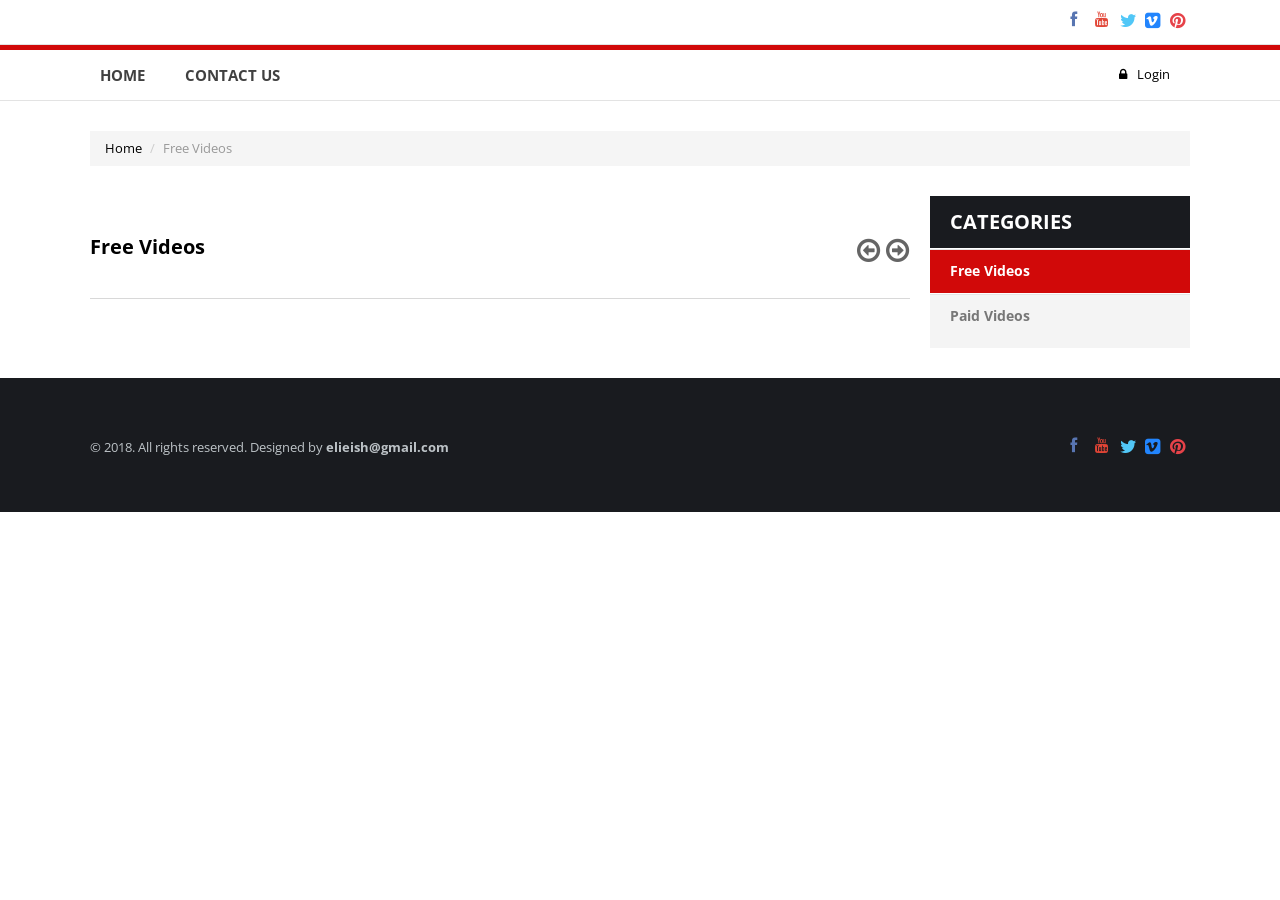
==== commit 1cb73a5d: "sd" ====
--- a/index.html
+++ b/index.html
@@ -174,7 +174,7 @@
                     <!-- Login Start -->
                     <div class="col-lg-2 col-md-3 col-sm-6 col-xs-8">
                         <div class="loginsec pull-right">
-                            <a href="#" class="colorhover"><i class="fa fa-lock"></i>Login</a>
+                            <a href="admin/login.html" class="colorhover"><i class="fa fa-lock"></i>Login</a>
 
                         </div>
                     </div>
@@ -199,7 +199,7 @@
 
             <div class="row">
                 <div class="col-lg-10 col-md-10 col-sm-9 .col-xs-9">
-                    <p class="copyrights">© 2018. All rights reserved. Designed by <a href="#">elieish<strong></strong></a></p>
+                    <p class="copyrights">© 2018. All rights reserved. Designed by <a href="#">elieish@gmail.com<strong></strong></a></p>
                 </div>
                 <div class="col-lg-2 col-md-2 col-sm-3 .col-xs-3">
                     <div class="socialnetworks">
@@ -263,7 +263,6 @@
                         <div class="crsl-items" data-navigation="nav-00">
                             <div class="crsl-wrap">
 
-
                             </div>
                         </div>
                     </div>
@@ -323,106 +322,7 @@
                         <div id="nav-00" class="crsl-nav"> <a href="#" class="previous"><i class="fa fa-arrow-circle-o-left"></i></a> <a href="#" class="next"><i class="fa fa-arrow-circle-o-right"></i></a> </div>
                         <div class="crsl-items" data-navigation="nav-00">
                             <div class="crsl-wrap">
-                                <div class="crsl-item">
-                                    <!-- Video Box Start -->
-                                    <div class="videobox2">
-                                        <figure>
-                                            <!-- Video Thumbnail Start -->
-                                            <a href="#/profile">
-                                                <img src="images/img14.jpg" class="img-responsive hovereffect" alt="" />
-                                            </a>
-                                            <!-- Video Thumbnail End -->
-                                            <!-- Video Info Start -->
-                                            <div class="vidopts">
-                                                <ul>
-                                                    <li><i class="fa fa-heart"></i>1056</li>
-                                                    <li><i class="fa fa-clock-o"></i>12:23</li>
-                                                </ul>
-                                                <div class="clearfix"></div>
-                                            </div>
-                                            <!-- Video Info End -->
-                                        </figure>
-                                        <!-- Video Title Start -->
-                                        <h4><a href="#/profile">Fruit Replenish</a></h4>
-                                        <!-- Video Title End -->
-                                    </div>
-                                    <!-- Video Box End -->
-                                </div>
-                                <div class="crsl-item">
-                                    <!-- Video Box Start -->
-                                    <div class="videobox2">
-                                        <figure>
-                                            <!-- Video Thumbnail Start -->
-                                            <a href="#/profile">
-                                                <img src="images/img15.jpg" class="img-responsive hovereffect" alt="" />
-                                            </a>
-                                            <!-- Video Thumbnail End -->
-                                            <!-- Video Info Start -->
-                                            <div class="vidopts">
-                                                <ul>
-                                                    <li><i class="fa fa-heart"></i>1056</li>
-                                                    <li><i class="fa fa-clock-o"></i>12:23</li>
-                                                </ul>
-                                                <div class="clearfix"></div>
-                                            </div>
-                                            <!-- Video Info End -->
-                                        </figure>
-                                        <!-- Video Title Start -->
-                                        <h4><a href="#/profile">Falling Down</a></h4>
-                                        <!-- Video Title End -->
-                                    </div>
-                                    <!-- Video Box End -->
-                                </div>
-                                <div class="crsl-item">
-                                    <!-- Video Box Start -->
-                                    <div class="videobox2">
-                                        <figure>
-                                            <!-- Video Thumbnail Start -->
-                                            <a href="#/profile">
-                                                <img src="images/img16.jpg" class="img-responsive hovereffect" alt="" />
-                                            </a>
-                                            <!-- Video Thumbnail End -->
-                                            <!-- Video Info Start -->
-                                            <div class="vidopts">
-                                                <ul>
-                                                    <li><i class="fa fa-heart"></i>1056</li>
-                                                    <li><i class="fa fa-clock-o"></i>12:23</li>
-                                                </ul>
-                                                <div class="clearfix"></div>
-                                            </div>
-                                            <!-- Video Info End -->
-                                        </figure>
-                                        <!-- Video Title Start -->
-                                        <h4><a href="#/profile">Creepeth Replenish</a></h4>
-                                        <!-- Video Title End -->
-                                    </div>
-                                    <!-- Video Box End -->
-                                </div>
-                                <div class="crsl-item">
-                                    <!-- Video Box Start -->
-                                    <div class="videobox2">
-                                        <figure>
-                                            <!-- Video Thumbnail Start -->
-                                            <a href="#/profile">
-                                                <img src="images/img17.jpg" class="img-responsive hovereffect" alt="" />
-                                            </a>
-                                            <!-- Video Thumbnail End -->
-                                            <!-- Video Info Start -->
-                                            <div class="vidopts">
-                                                <ul>
-                                                    <li><i class="fa fa-heart"></i>1056</li>
-                                                    <li><i class="fa fa-clock-o"></i>12:23</li>
-                                                </ul>
-                                                <div class="clearfix"></div>
-                                            </div>
-                                            <!-- Video Info End -->
-                                        </figure>
-                                        <!-- Video Title Start -->
-                                        <h4><a href="#/profile">Falling Focus Down</a></h4>
-                                        <!-- Video Title End -->
-                                    </div>
-                                    <!-- Video Box End -->
-                                </div>
+
                             </div>
                         </div>
                     </div>
@@ -462,10 +362,12 @@
         <div class="videoplayersec">
             <div class="vidcontainer">
                 <div class="row">
+
+                    <h1></h1>
                     <!-- Video Player Start -->
                     <div class="col-lg-12 col-md-12 col-sm-12 col-xs-12 playershadow">
                         <div class="playeriframe">
-                            <iframe src="http://player.vimeo.com/video/84413332" frameborder="0" webkitallowfullscreen mozallowfullscreen allowfullscreen></iframe>
+                            <video :src="'https://s3.amazonaws.com/soixanteminutes/videos/'+ this.$route.params.video_id"  autoplay controls style="height:400px;"></video>
                         </div>
                     </div>
                     <!-- Video Player End -->
